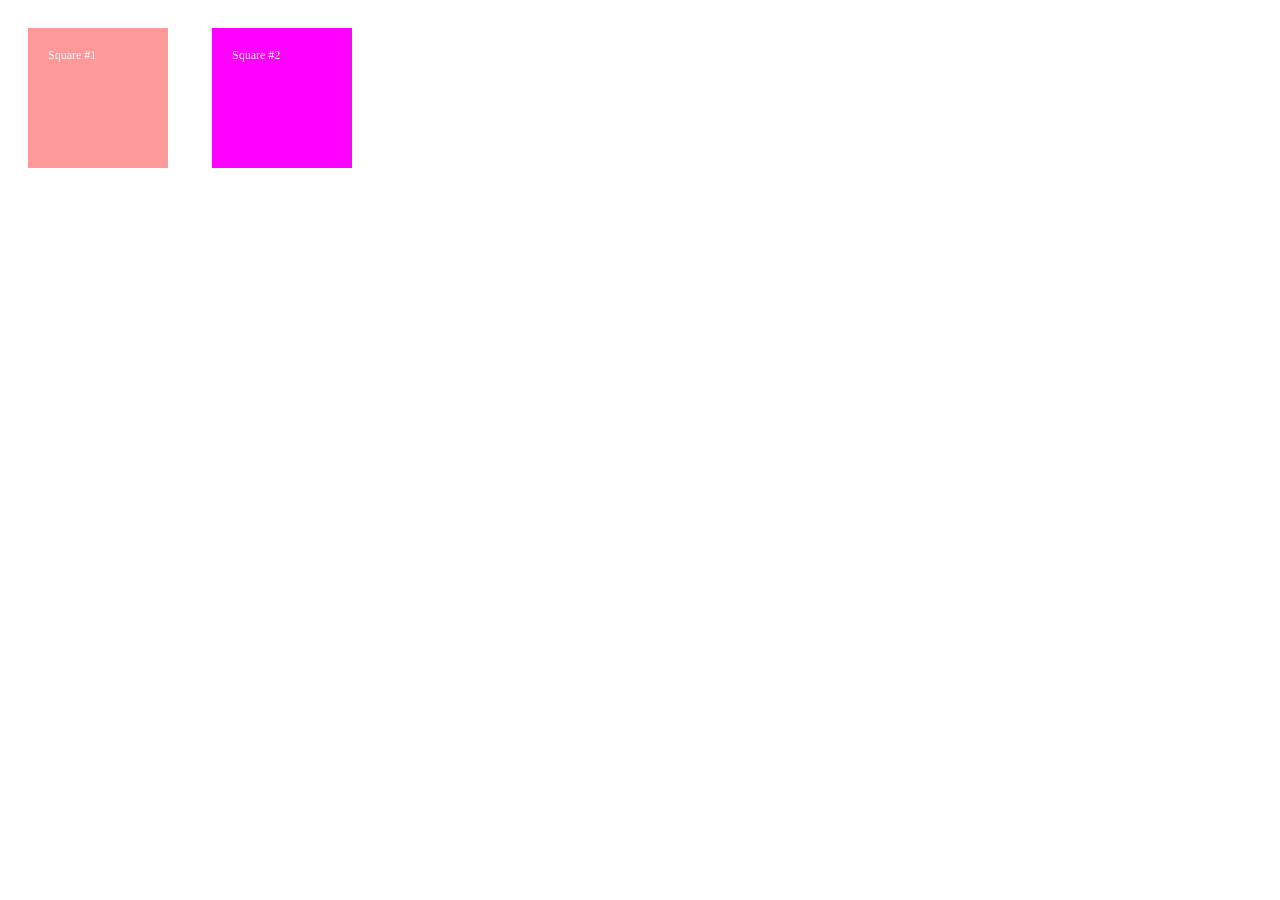
==== 02-in-document-styles.html @ 8ad00194 "Exercise 2-2 (#2)" ====
<!DOCTYPE html>
<html lang="en">
    <style>
        .red-square {
            width: 100px;
            height: 100px;
            color: #FFF;
            padding: 20px;
            margin: 20px;
            font-size: 12px;
            background-color: rgba(255, 0, 0, 0.4);
            display: inline-block;
        }
    </style>
<head>
    <!-- Dit is een boilerplate html file, gebruik deze -->
    <!-- als input voor je opdrachten                   -->
    <!--                                                -->
    
    <meta charset="UTF-8">
    <meta http-equiv="X-UA-Compatible" content="IE=edge">
    <meta name="viewport" content="width=device-width, initial-scale=1.0">
    <title> Issue 3 </title>

</head>
<body>
    <!-- content -->
    <div class="red-square"> Square #1 </div>
    <div class="red-square" style="background-color: #F0F"> Square #2 </div>

</body>
</html>
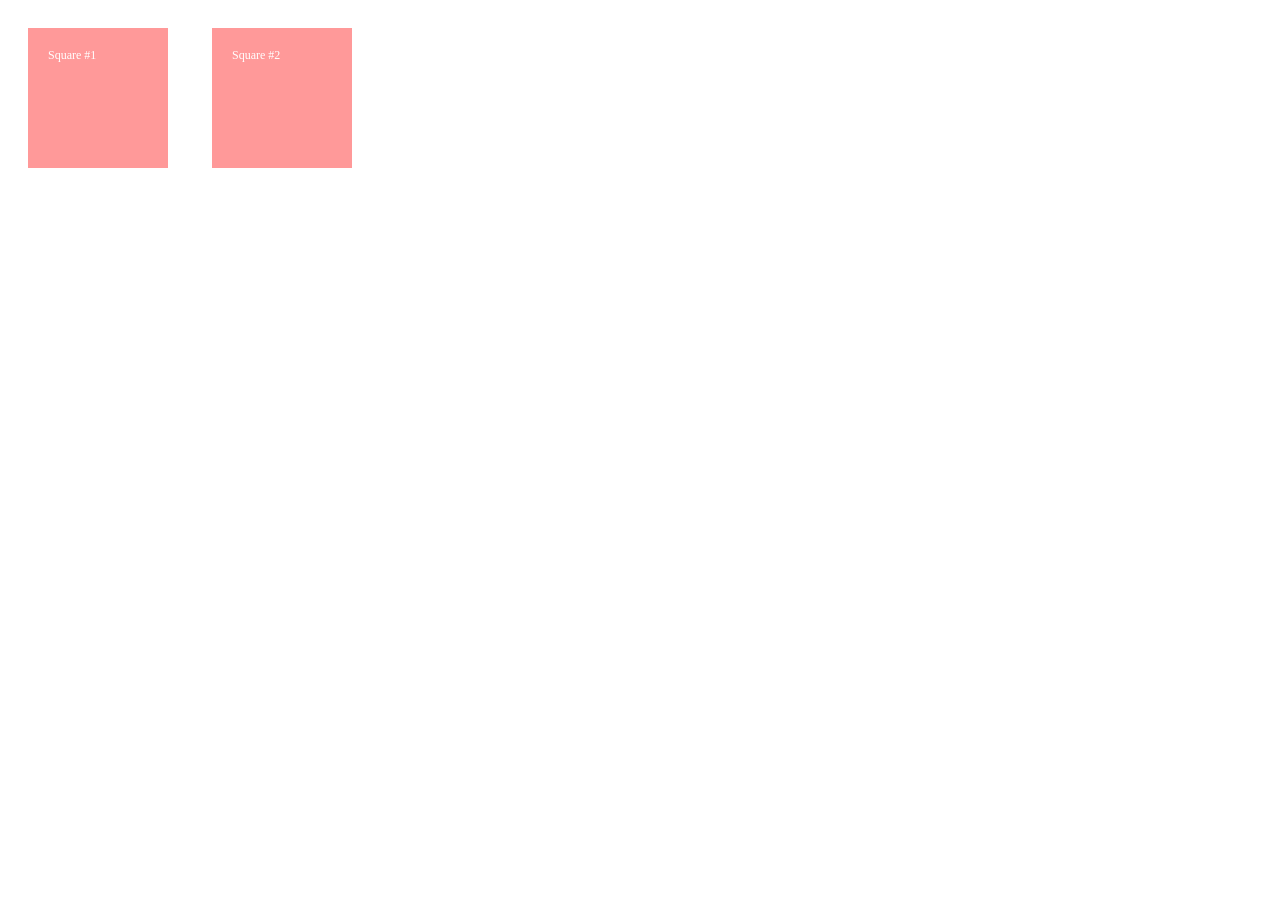
==== commit d29f714f: "Exercise 2-3 (#2)" ====
--- a/02-in-document-styles.html
+++ b/02-in-document-styles.html
@@ -8,7 +8,7 @@
             padding: 20px;
             margin: 20px;
             font-size: 12px;
-            background-color: rgba(255, 0, 0, 0.4);
+            background-color: rgba(255, 0, 0, 0.4) !important;
             display: inline-block;
         }
     </style>
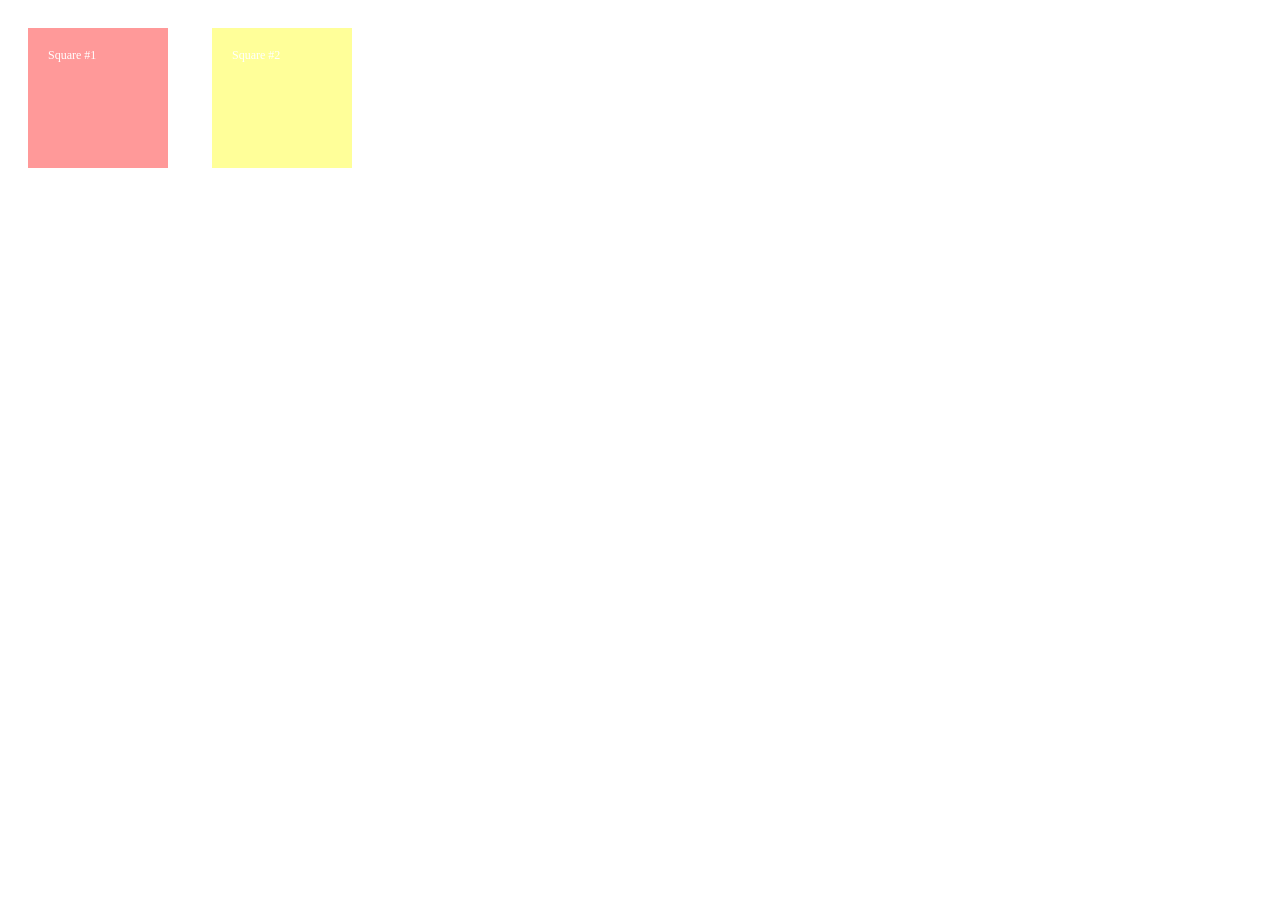
==== commit c49df7e4: "Exercise 2-4 (#2)" ====
--- a/02-in-document-styles.html
+++ b/02-in-document-styles.html
@@ -11,6 +11,16 @@
             background-color: rgba(255, 0, 0, 0.4) !important;
             display: inline-block;
         }
+        .yellow-square {
+            width: 100px;
+            height: 100px;
+            color: #FFF;
+            padding: 20px;
+            margin: 20px;
+            font-size: 12px;
+            background-color: rgba(255, 255, 0, 0.4) !important;
+            display: inline-block;
+        }
     </style>
 <head>
     <!-- Dit is een boilerplate html file, gebruik deze -->
@@ -20,13 +30,13 @@
     <meta charset="UTF-8">
     <meta http-equiv="X-UA-Compatible" content="IE=edge">
     <meta name="viewport" content="width=device-width, initial-scale=1.0">
-    <title> Issue 3 </title>
+    <title> Issue 2 </title>
 
 </head>
 <body>
     <!-- content -->
     <div class="red-square"> Square #1 </div>
-    <div class="red-square" style="background-color: #F0F"> Square #2 </div>
+    <div class="yellow-square" style="background-color: #F0F"> Square #2 </div>
 
 </body>
 </html>
